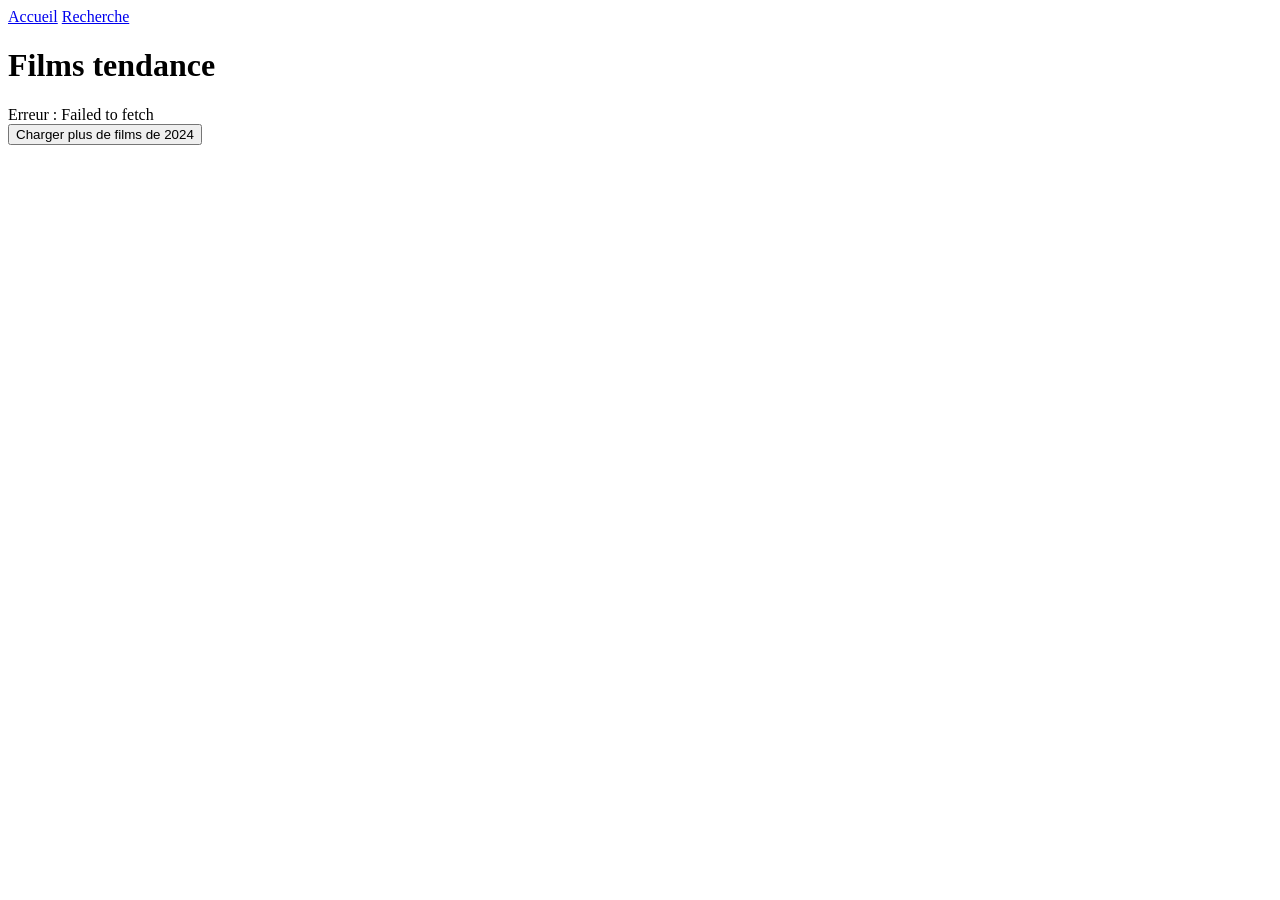
==== index.html @ ef88f47c "feat(index): affiche les films tendance et le chargement des films 2024" ====
<!DOCTYPE html>
<html lang="fr">
<head>
    <meta charset="UTF-8">
    <meta name="viewport" content="width=device-width, initial-scale=1.0">
    <title>Cinéma | Accueil</title>
    <link rel="stylesheet" href="css/style.css">
</head>
<body>
    <nav>
        <a href="index.html">Accueil</a>
        <a href="search.html">Recherche</a>
    </nav>
    <main>
        <h1>Films tendance</h1>
        <section id="films" class="grille"></section>
        <button id="load-more">Charger plus de films de 2024</button>
    </main>
    <script type="module" src="js/index.js"></script>
</body>
</html>
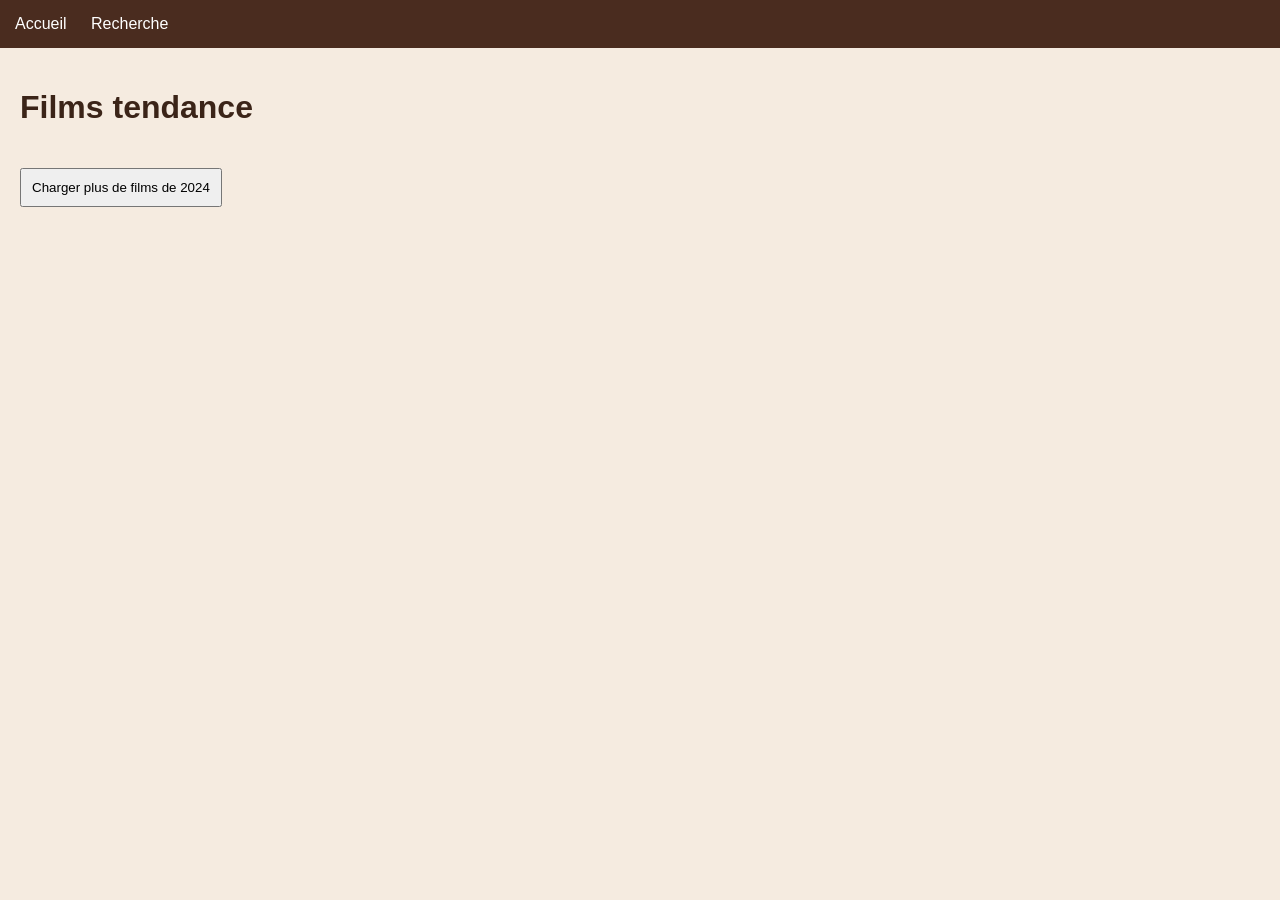
==== commit 6474290b: "refactor: simplifie le code" ====
--- a/index.html
+++ b/index.html
@@ -3,7 +3,7 @@
 <head>
     <meta charset="UTF-8">
     <meta name="viewport" content="width=device-width, initial-scale=1.0">
-    <title>Cinéma | Accueil</title>
+    <title>Accueil</title>
     <link rel="stylesheet" href="css/style.css">
 </head>
 <body>
--- a/css/style.css
+++ b/css/style.css
@@ -0,0 +1,55 @@
+body {
+  font-family: Arial, sans-serif;
+  background-color: rgb(245, 235, 224);
+  color: rgb(59, 36, 24);
+  margin: 0;
+}
+
+nav {
+  background-color: rgb(74, 44, 31);
+  padding: 15px;
+}
+
+nav a {
+  color: rgb(255, 255, 255);
+  margin-right: 20px;
+  text-decoration: none;
+}
+
+nav a:hover {
+  text-decoration: underline;
+}
+
+main {
+  padding: 20px;
+}
+
+.grille {
+  display: grid;
+  grid-template-columns: repeat(4, 1fr);
+  gap: 15px;
+}
+
+.carte {
+  background-color: rgb(255, 255, 255);
+  border: 1px solid rgb(204, 204, 204);
+  padding: 10px;
+}
+
+.carte img {
+  width: 100%;
+}
+
+#recherche {
+  width: 300px;
+  padding: 8px;
+}
+
+button {
+  margin-top: 20px;
+  padding: 10px;
+}
+
+#poster {
+  width: 250px;
+}
